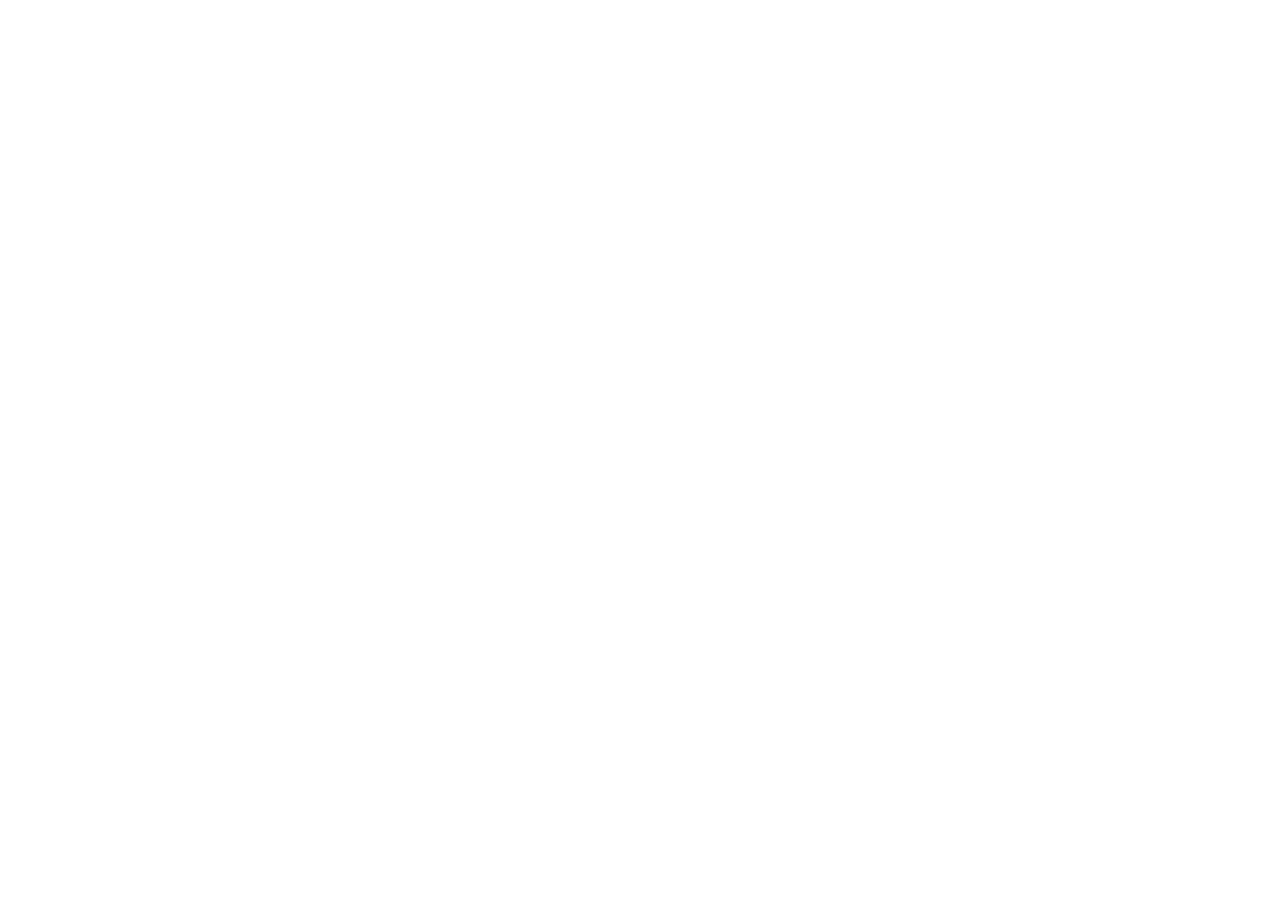
==== index.html @ e42aa59b "moved index file to main" ====
<!DOCTYPE html>
<html lang="en-us">

<head>

  <meta charset="UTF-8">
  <meta name="viewport" content="width=device-width, initial-scale=1.0">
  <meta http-equiv="X-UA-Compatible" content="ie=edge">

  <title>Web Visualization Dashboard</title>

  <!-- Boostrap Stylesheet -->
  <link rel="stylesheet" href="https://cdn.jsdelivr.net/npm/bootstrap@4.5.3/dist/css/bootstrap.min.css"
    integrity="sha384-TX8t27EcRE3e/ihU7zmQxVncDAy5uIKz4rEkgIXeMed4M0jlfIDPvg6uqKI2xXr2" crossorigin="anonymous">


  <!-- Our own CSS stylesheet -->

</head>

<body>


  <!-- Javascript -->
  <script src="https://code.jquery.com/jquery-3.5.1.slim.min.js"
    integrity="sha384-DfXdz2htPH0lsSSs5nCTpuj/zy4C+OGpamoFVy38MVBnE+IbbVYUew+OrCXaRkfj" crossorigin="anonymous">
  </script>
  <script src="https://cdn.jsdelivr.net/npm/bootstrap@4.5.3/dist/js/bootstrap.bundle.min.js"
    integrity="sha384-ho+j7jyWK8fNQe+A12Hb8AhRq26LrZ/JpcUGGOn+Y7RsweNrtN/tE3MoK7ZeZDyx" crossorigin="anonymous">
  </script>
</body>

</html>
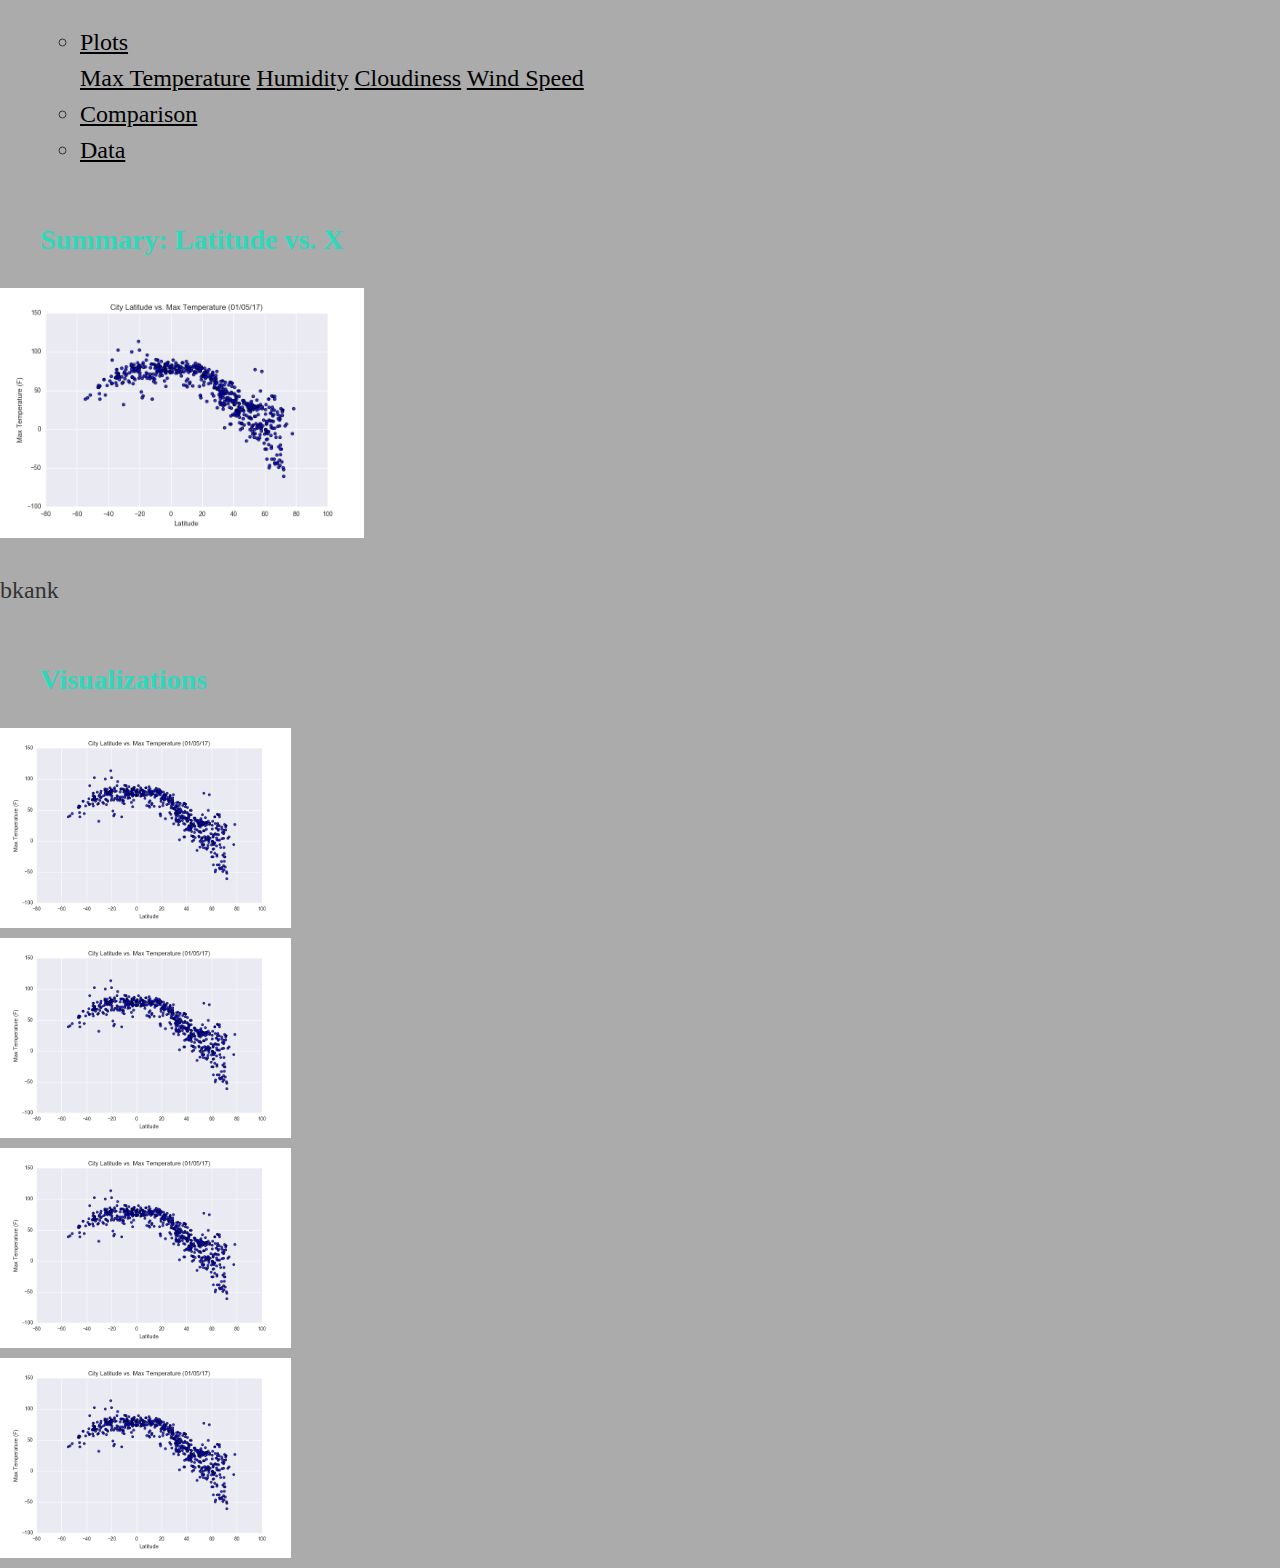
==== commit 73e7eb8c: "partially done with homepage" ====
--- a/index.html
+++ b/index.html
@@ -15,11 +15,91 @@
 
 
   <!-- Our own CSS stylesheet -->
-
+  <link rel="stylesheet" href="WebVisualizations/assets/style.css">
 </head>
 
 <body>
+  
+  
 
+  <div id="accordion">
+    <div data-parent="#accordion" href="">
+      <ul class="nav justify-content-end">
+        <ul class="nav nav-pills">
+          <li class="nav-item dropdown">
+            <a class="nav-link dropdown-toggle" data-toggle="dropdown" href="#" role="button" aria-haspopup="true" aria-expanded="false">Plots</a>
+            <div class="dropdown-menu">
+              <a class="dropdown-item" href="#">Max Temperature</a>
+              <a class="dropdown-item" href="#">Humidity</a>
+              <a class="dropdown-item" href="#">Cloudiness</a>
+              <a class="dropdown-item" href="#">Wind Speed</a>
+            </div>
+          </li>
+          <li class="nav-item">
+            <a class="nav-link" href="#">Comparison</a>
+          </li>
+          <li class="nav-item">
+            <a class="nav-link" href="#">Data</a>
+          </li>
+        </ul>
+      </ul>
+    </div>
+  </div>
+  
+  
+  <div class="container-fluid">
+    <!-- Row 1 -->
+    <div class="row">
+      <!--Column 1-->
+      <div class="col-md-6">
+        <div class="p-3 mb-2 bg-white text-dark">
+          <!--Add two rows within the main box-->
+          <div class="row">
+            <div class="col-md-12">
+              <h1>Summary: Latitude vs. X</h1>
+            </div>
+          </div>
+          <div class="row">
+            <div class="col-md-12">
+              <img src="WebVisualizations/visualizations/Fig1.png" class="float-left" style="height:250px;margin-right:10px">
+              <p> bkank </p>
+            </div>
+        </div>
+      </div>
+    </div>
+    <div class="col-md-4">
+      <div class="p-3 mb-2 bg-white text-dark">
+        <div class="row">
+          <div class="col-md-12">
+            <h1>Visualizations</h1>
+          </div>
+        </div>
+        <div class="row">
+          <div class="col-md-6">
+            <img class="mx-auto d-block" src="WebVisualizations/visualizations/Fig1.png" style="height:200px">
+          </div>
+          <div class="col-md-6">
+            <img class="mx-auto d-block" src="WebVisualizations/visualizations/Fig1.png" style="height:200px">
+          </div>
+        </div>
+        <div class="row">
+          <div class="col-md-6">
+            <img class="mx-auto d-block" src="WebVisualizations/visualizations/Fig1.png" style="height:200px">
+          </div>
+          <div class="col-md-6">
+            <img class="mx-auto d-block" src="WebVisualizations/visualizations/Fig1.png" style="height:200px">
+          </div>
+        </div>
+      </div>
+    </div>
+  </div>
+</div>
+  
+
+
+  
+
+  
 
   <!-- Javascript -->
   <script src="https://code.jquery.com/jquery-3.5.1.slim.min.js"
--- a/WebVisualizations/assets/style.css
+++ b/WebVisualizations/assets/style.css
@@ -0,0 +1,73 @@
+/* Your stylesheet */
+/* Styling for HTML elements */
+body {
+    padding: 0;
+    margin: 0;
+    font-family: "Bookman Old Style";
+    font-size: 24px;
+    line-height: 150%;
+    color: #333;
+    background: #ababab;
+  }
+
+ .jumbotron {
+     background:#ababab;
+ } 
+  header {
+    background: #333;
+  }
+  
+  h1 {
+    padding: 30px;
+    margin: 0;
+    margin-left: 10px;
+    font-size: 28px;
+    color:#2ed8ba;
+    text-align:left;
+  }
+  
+  h2 {
+    font-size: 24px;
+  }
+  
+  a {
+    color: black;
+  }
+  
+  /* Selecting elements by class */
+  .container {
+    width: 1024px;
+    margin: 0 auto;
+  }
+  
+  /* Selecting elements by ID */
+  #main-bio,
+  #contact-info,
+  #bio-image {
+    float: left;
+  }
+  
+  #figure {
+    position: relative;
+  }
+  
+  #bio-name {
+    position: absolute;
+    top: 150px;
+    left: 30px;
+  }
+  
+  #main-bio {
+    width: 70%;
+  }
+  
+  #contact-info {
+    width: 30%;
+  }
+  
+  #bio-image {
+    width: 200px;
+    height: 200px;
+    margin-right: 20px;
+  }
+  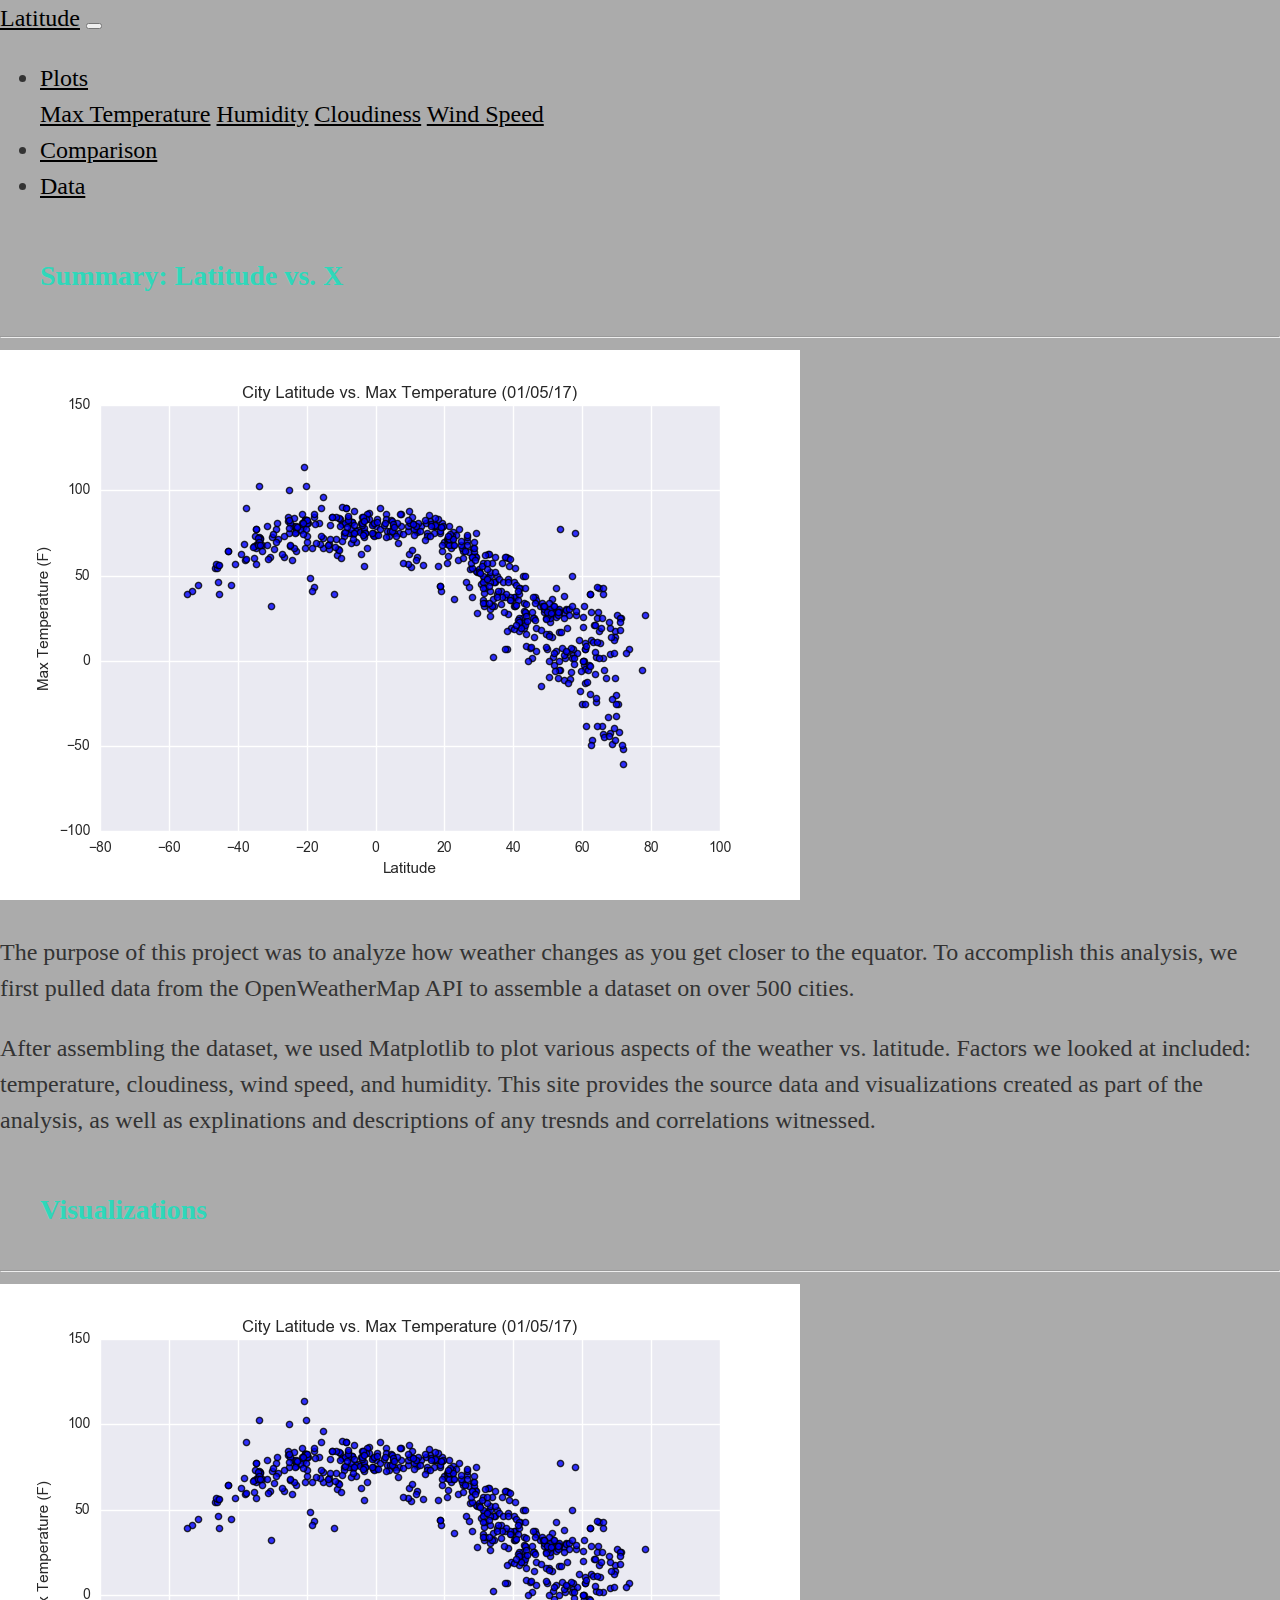
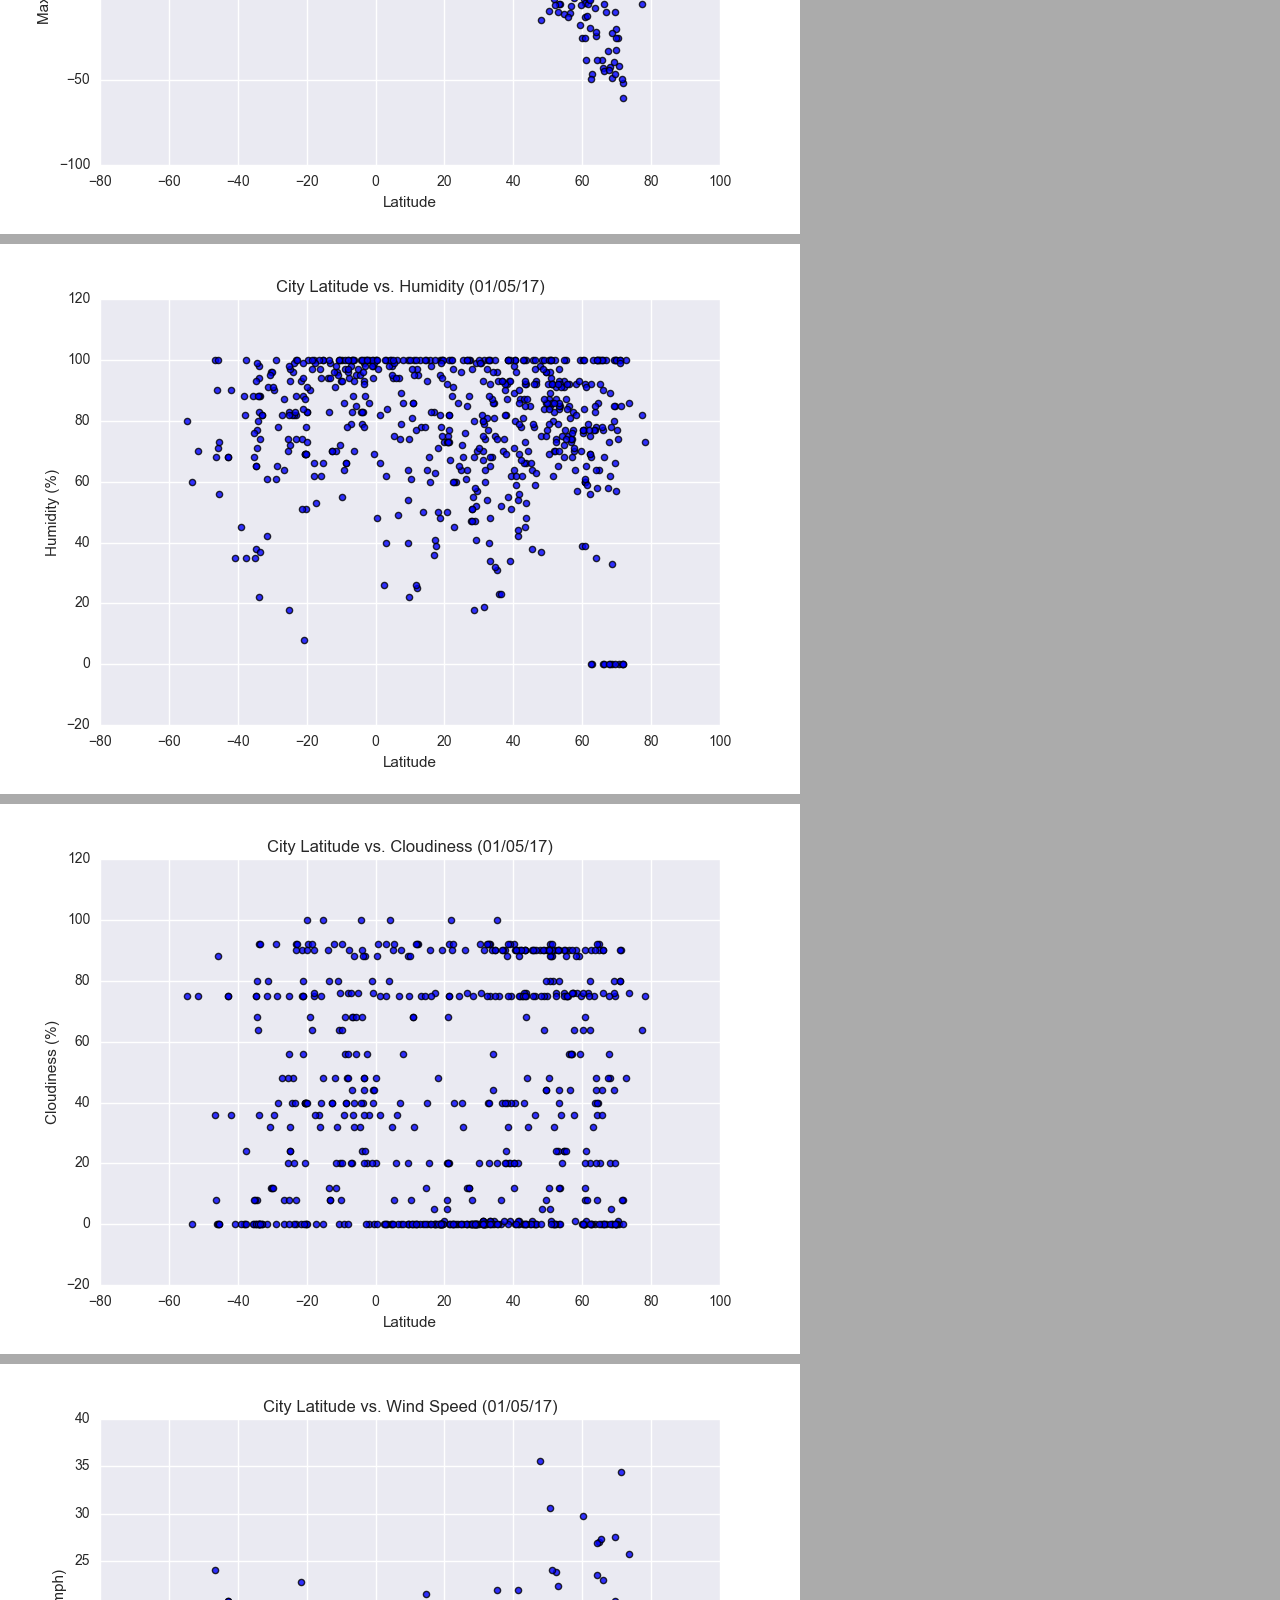
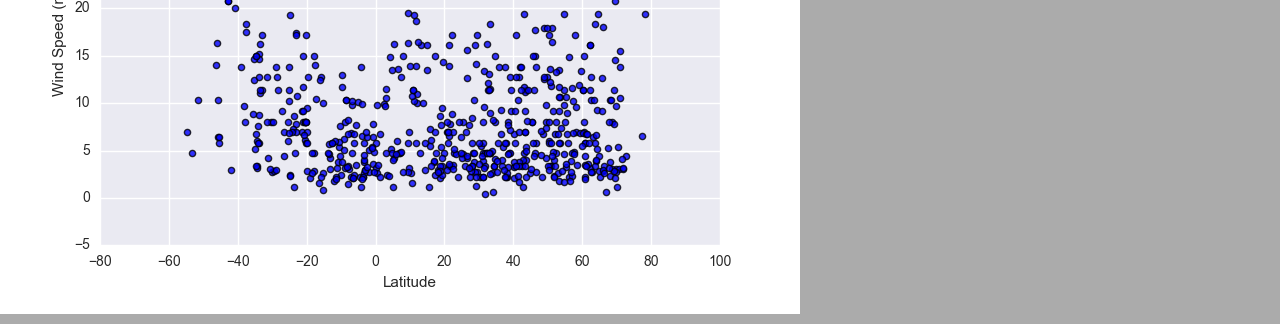
==== commit 741f73e9: "Final changes to code" ====
--- a/index.html
+++ b/index.html
@@ -20,85 +20,101 @@
 
 <body>
   
-  
+  <nav class="navbar navbar-expand-md navbar-light fixed-top bg-light">
+    <a class="navbar-brand" href="index.html">Latitude</a>
+    <button class="navbar-toggler" type="button" data-toggle="collapse" data-target="#navbars" aria-controls="navbarsExampleDefault" aria-expanded="false" aria-label="Toggle navigation">
+      <span class="navbar-toggler-icon"></span>
+    </button>
 
-  <div id="accordion">
-    <div data-parent="#accordion" href="">
-      <ul class="nav justify-content-end">
-        <ul class="nav nav-pills">
-          <li class="nav-item dropdown">
-            <a class="nav-link dropdown-toggle" data-toggle="dropdown" href="#" role="button" aria-haspopup="true" aria-expanded="false">Plots</a>
-            <div class="dropdown-menu">
-              <a class="dropdown-item" href="#">Max Temperature</a>
-              <a class="dropdown-item" href="#">Humidity</a>
-              <a class="dropdown-item" href="#">Cloudiness</a>
-              <a class="dropdown-item" href="#">Wind Speed</a>
-            </div>
-          </li>
-          <li class="nav-item">
-            <a class="nav-link" href="#">Comparison</a>
-          </li>
-          <li class="nav-item">
-            <a class="nav-link" href="#">Data</a>
-          </li>
-        </ul>
+    <div class="collapse navbar-collapse" id="navbars">
+      <ul class="navbar-nav ml-auto">
+        <li class="nav-item dropdown">
+          <a class="nav-link dropdown-toggle" data-toggle="dropdown" href="#" role="button" aria-haspopup="true" aria-expanded="false">Plots</a>
+          <div class="dropdown-menu">
+            <a class="dropdown-item" href="WebVisualizations/maxtemp.html">Max Temperature</a>
+            <a class="dropdown-item" href="WebVisualizations/humidity.html">Humidity</a>
+            <a class="dropdown-item" href="WebVisualizations/cloudiness.html">Cloudiness</a>
+            <a class="dropdown-item" href="WebVisualizations/windspeed.html">Wind Speed</a>
+          </div>
+        </li>
+        <li class="nav-item">
+          <a class="nav-link" href="WebVisualizations/comparison.html">Comparison</a>
+        </li>
+        <li class="nav-item">
+          <a class="nav-link" href="WebVisualizations/data.html">Data</a>
+        </li>
       </ul>
     </div>
-  </div>
-  
-  
-  <div class="container-fluid">
-    <!-- Row 1 -->
-    <div class="row">
-      <!--Column 1-->
-      <div class="col-md-6">
-        <div class="p-3 mb-2 bg-white text-dark">
-          <!--Add two rows within the main box-->
-          <div class="row">
-            <div class="col-md-12">
-              <h1>Summary: Latitude vs. X</h1>
+    
+  </nav>
+
+  <main role="main">
+
+    <!-- Main jumbotron for a primary marketing message or call to action -->
+    <div class="jumbotron">
+      <div class="container">
+      </div>
+    </div>
+
+    
+    <div class="container-fluid">
+      <!-- Example row of columns -->
+      <div class="row">
+        <div class="col-md-1"></div>
+        <div class="col-md-6">
+          <div class="p-3 mb-2 bg-white text-dark">
+            <!--Add two rows within the main box-->
+            <div class="row">
+              <div class="col-md-12">
+                <h1>Summary: Latitude vs. X</h1>
+                <hr>
+              </div>
+            </div>
+            <div class="row">
+              <div class="col-md-12">
+                <img src="WebVisualizations/visualizations/Fig1.png" class="img-fluid">
+                <p>The purpose of this project was to analyze how weather changes as you get closer to the equator. To accomplish this analysis, we first pulled data from the OpenWeatherMap API to assemble a dataset on over 500 cities. </p>
+                <p> After assembling the dataset, we used Matplotlib to plot various aspects of the weather vs. latitude. Factors we looked at included: temperature, cloudiness, wind speed, and humidity. This site provides the source data and visualizations created as part of the analysis, as well as explinations and descriptions of any tresnds and correlations witnessed.</p>
+              </div>
             </div>
           </div>
-          <div class="row">
-            <div class="col-md-12">
-              <img src="WebVisualizations/visualizations/Fig1.png" class="float-left" style="height:250px;margin-right:10px">
-              <p> bkank </p>
+        </div>
+        <div class="col-md-4">
+          <div class="p-3 mb-2 bg-white text-dark">
+            <div class="row">
+              <div class="col-md-12">
+                <h1>Visualizations</h1>
+                <hr>
+              </div>
             </div>
-        </div>
-      </div>
-    </div>
-    <div class="col-md-4">
-      <div class="p-3 mb-2 bg-white text-dark">
-        <div class="row">
-          <div class="col-md-12">
-            <h1>Visualizations</h1>
+            <div class="row">
+              <div class="col-md-6">
+                <a href="WebVisualizations/maxtemp.html">
+                <img class="img-fluid" src="WebVisualizations/visualizations/Fig1.png"></a>
+              </div>
+              <div class="col-md-6">
+                <a href="WebVisualizations/humidity.html">
+                <img class="img-fluid" src="WebVisualizations/visualizations/Fig2.png"></a>
+              </div>
+            </div>
+            <div class="row">
+              <div class="col-md-6">
+                <a href="WebVisualizations/cloudiness.html">
+                <img class="img-fluid" src="WebVisualizations/visualizations/Fig3.png"></a>
+              </div>
+              <div class="col-md-6">
+                <a href="WebVisualizations/windspeed.html">
+                <img class="img-fluid" src="WebVisualizations/visualizations/Fig4.png"></a>
+              </div>
+            </div>
           </div>
         </div>
-        <div class="row">
-          <div class="col-md-6">
-            <img class="mx-auto d-block" src="WebVisualizations/visualizations/Fig1.png" style="height:200px">
-          </div>
-          <div class="col-md-6">
-            <img class="mx-auto d-block" src="WebVisualizations/visualizations/Fig1.png" style="height:200px">
-          </div>
-        </div>
-        <div class="row">
-          <div class="col-md-6">
-            <img class="mx-auto d-block" src="WebVisualizations/visualizations/Fig1.png" style="height:200px">
-          </div>
-          <div class="col-md-6">
-            <img class="mx-auto d-block" src="WebVisualizations/visualizations/Fig1.png" style="height:200px">
-          </div>
-        </div>
+        <div class="col-md-1"></div>
       </div>
-    </div>
-  </div>
-</div>
+    </div> <!-- /container -->
+
+  </main>
   
-
-
-  
-
   
 
   <!-- Javascript -->
--- a/WebVisualizations/assets/style.css
+++ b/WebVisualizations/assets/style.css
@@ -8,13 +8,14 @@
     line-height: 150%;
     color: #333;
     background: #ababab;
+    height: 100%;
   }
 
  .jumbotron {
-     background:#ababab;
+    background:#ababab;
  } 
   header {
-    background: #333;
+    background: white;
   }
   
   h1 {
@@ -33,41 +34,16 @@
   a {
     color: black;
   }
+
+  .container {
+    height: 100%;
+    display: flex;
+    justify-content: center;
+    align-items: center;
+}
   
-  /* Selecting elements by class */
-  .container {
-    width: 1024px;
-    margin: 0 auto;
-  }
-  
-  /* Selecting elements by ID */
-  #main-bio,
-  #contact-info,
-  #bio-image {
-    float: left;
-  }
-  
-  #figure {
-    position: relative;
-  }
-  
-  #bio-name {
-    position: absolute;
-    top: 150px;
-    left: 30px;
-  }
-  
-  #main-bio {
-    width: 70%;
-  }
-  
-  #contact-info {
-    width: 30%;
-  }
-  
-  #bio-image {
-    width: 200px;
-    height: 200px;
-    margin-right: 20px;
-  }
-  +table {
+    align-items: center;
+    justify-content: center;
+}
+
